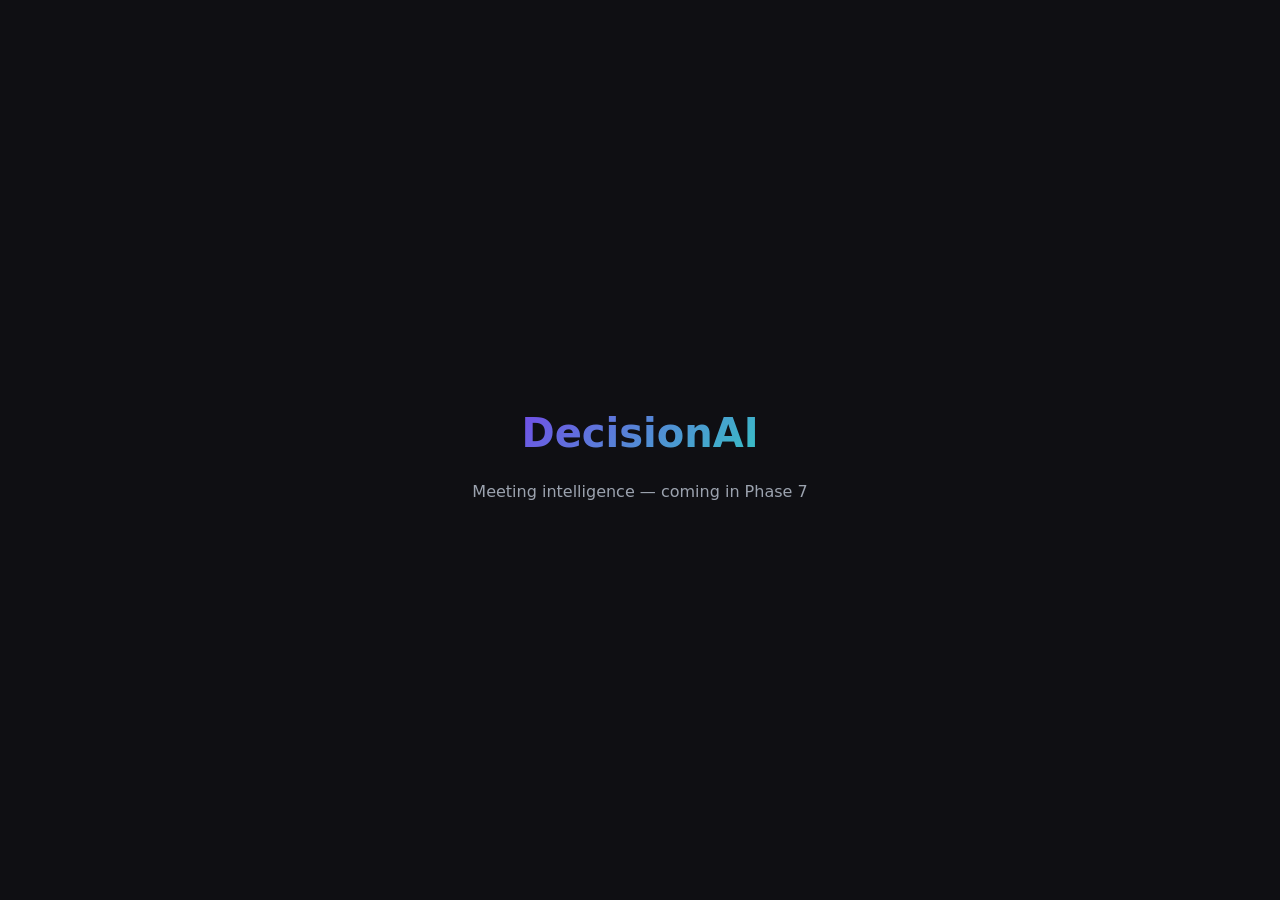
==== frontend/index.html @ f9652821 "feat: phase-0 project skeleton and config" ====
<!DOCTYPE html>
<html lang="en">
<head>
    <meta charset="UTF-8">
    <meta name="viewport" content="width=device-width, initial-scale=1.0">
    <title>DecisionAI</title>
    <style>
        body {
            font-family: 'Inter', system-ui, sans-serif;
            background: #0f0f13;
            color: #e0e0e6;
            display: flex;
            justify-content: center;
            align-items: center;
            min-height: 100vh;
            margin: 0;
        }
        .hero {
            text-align: center;
        }
        h1 {
            font-size: 2.5rem;
            background: linear-gradient(135deg, #7c3aed, #2dd4bf);
            -webkit-background-clip: text;
            -webkit-text-fill-color: transparent;
        }
        p { color: #9ca3af; }
    </style>
</head>
<body>
    <div class="hero">
        <h1>DecisionAI</h1>
        <p>Meeting intelligence — coming in Phase 7</p>
    </div>
</body>
</html>
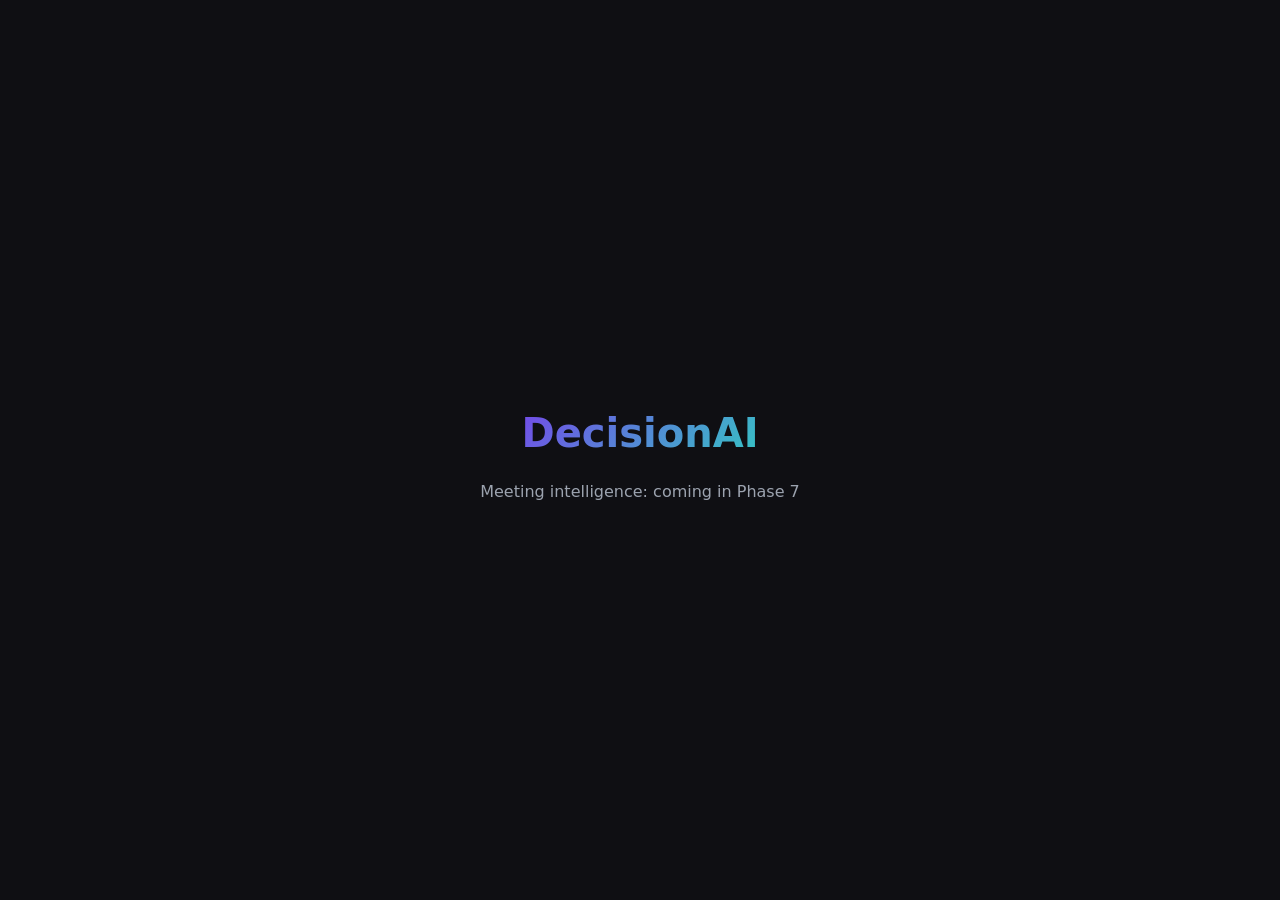
==== commit 80600278: "docs: consolidate architecture into readme with setup guide and update env example" ====
--- a/frontend/index.html
+++ b/frontend/index.html
@@ -30,7 +30,7 @@
 <body>
     <div class="hero">
         <h1>DecisionAI</h1>
-        <p>Meeting intelligence — coming in Phase 7</p>
+        <p>Meeting intelligence: coming in Phase 7</p>
     </div>
 </body>
 </html>
